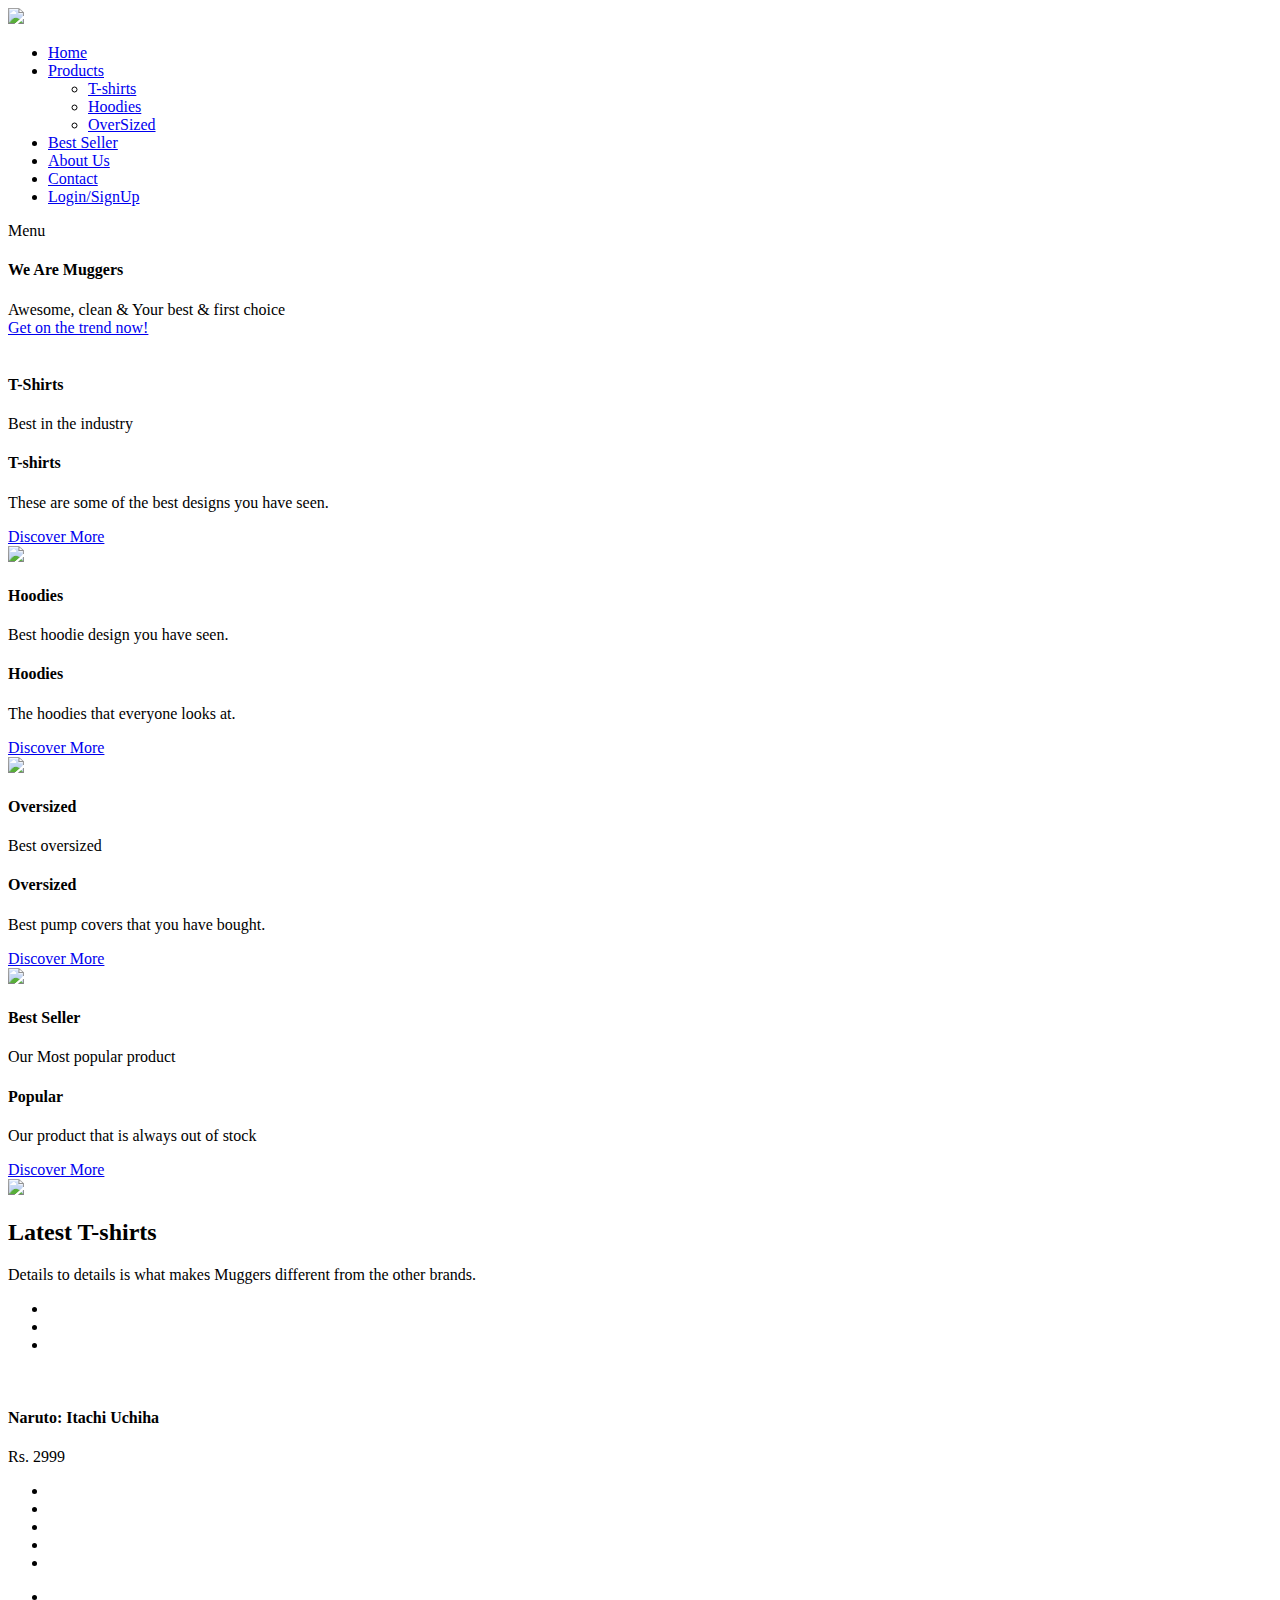
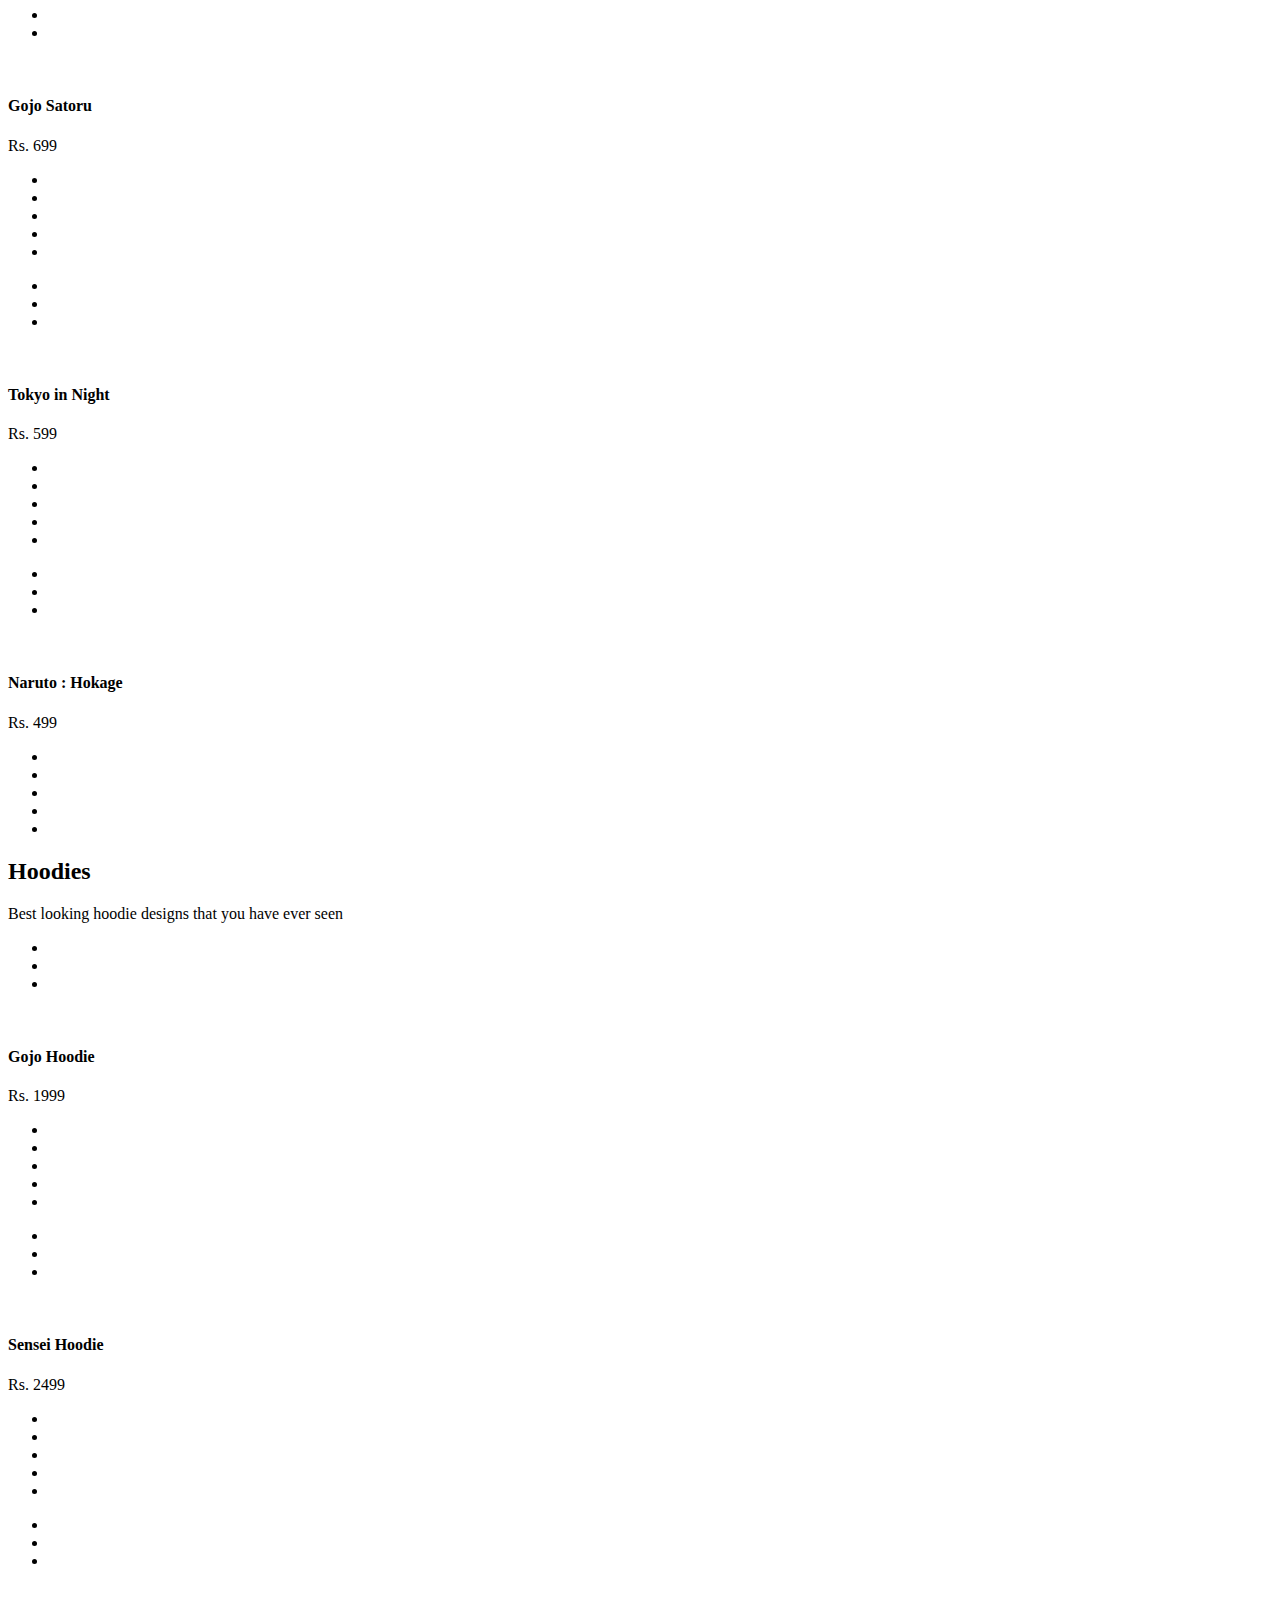
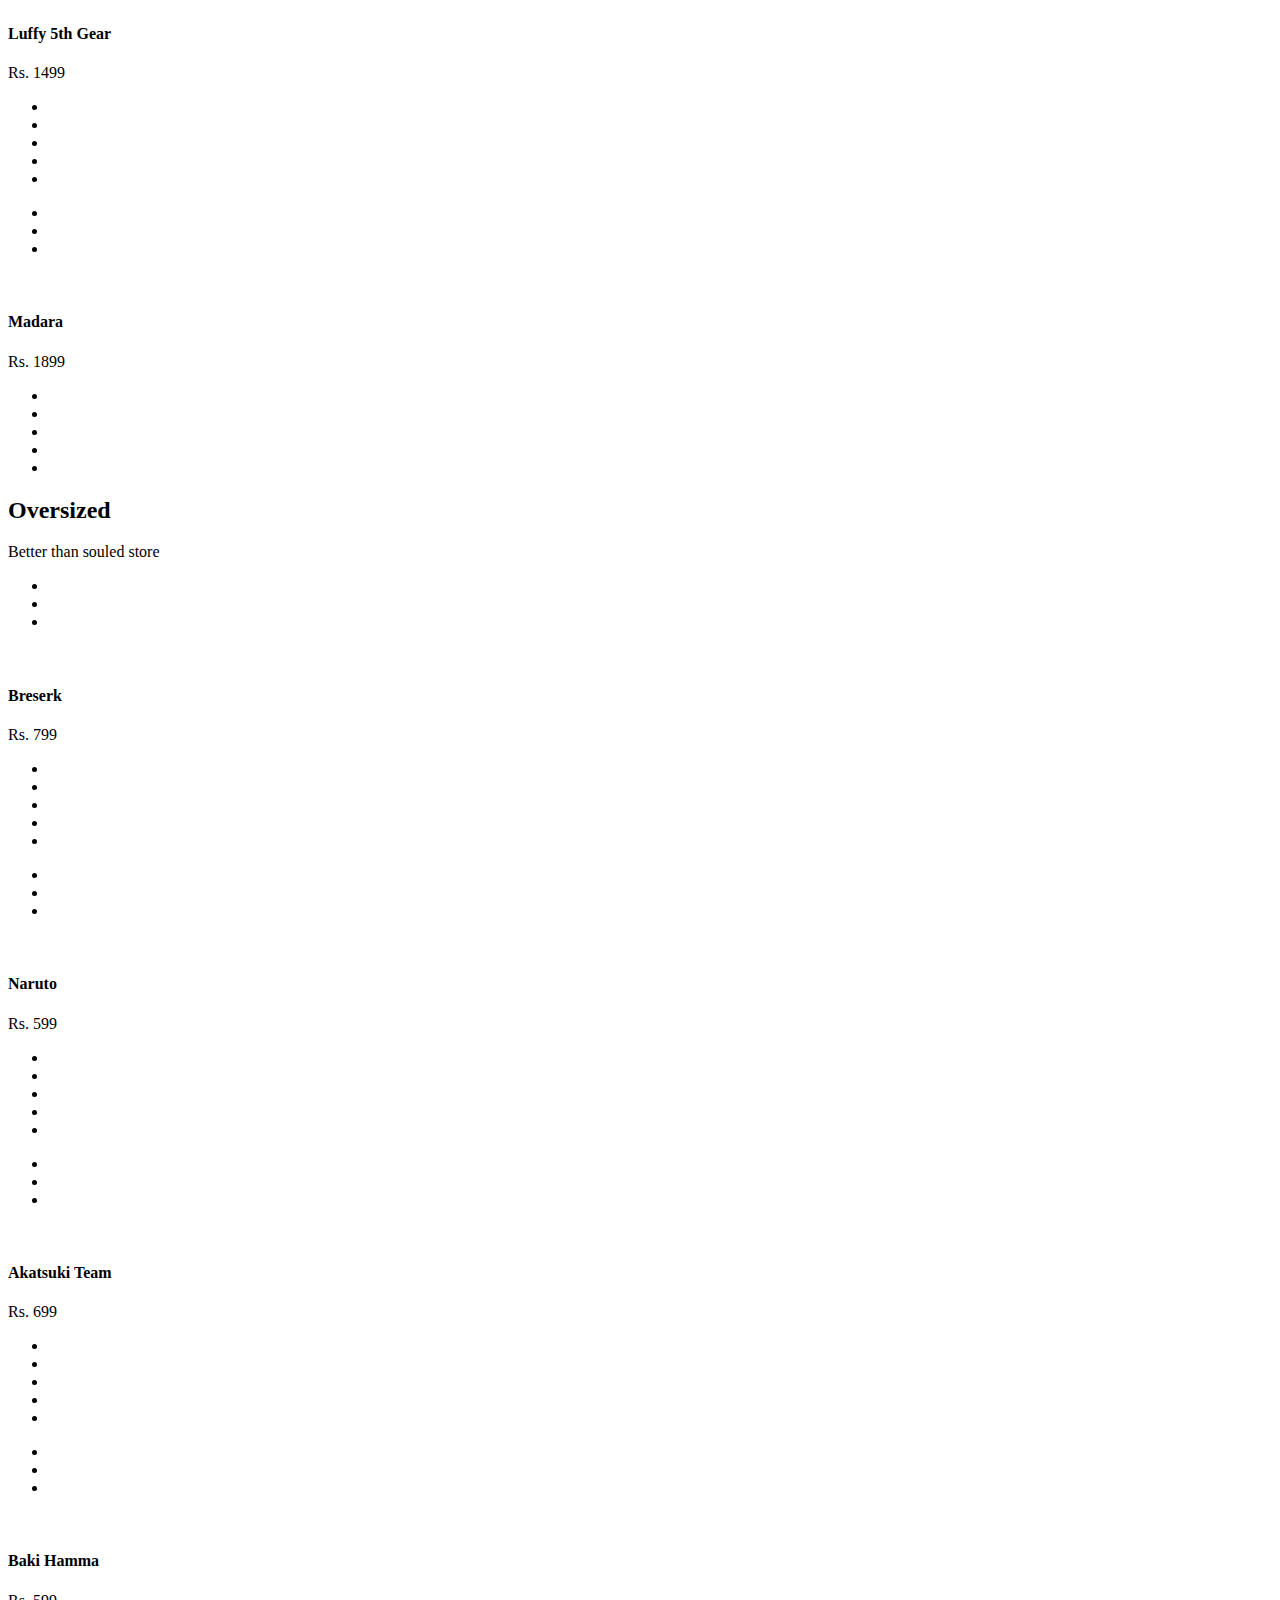
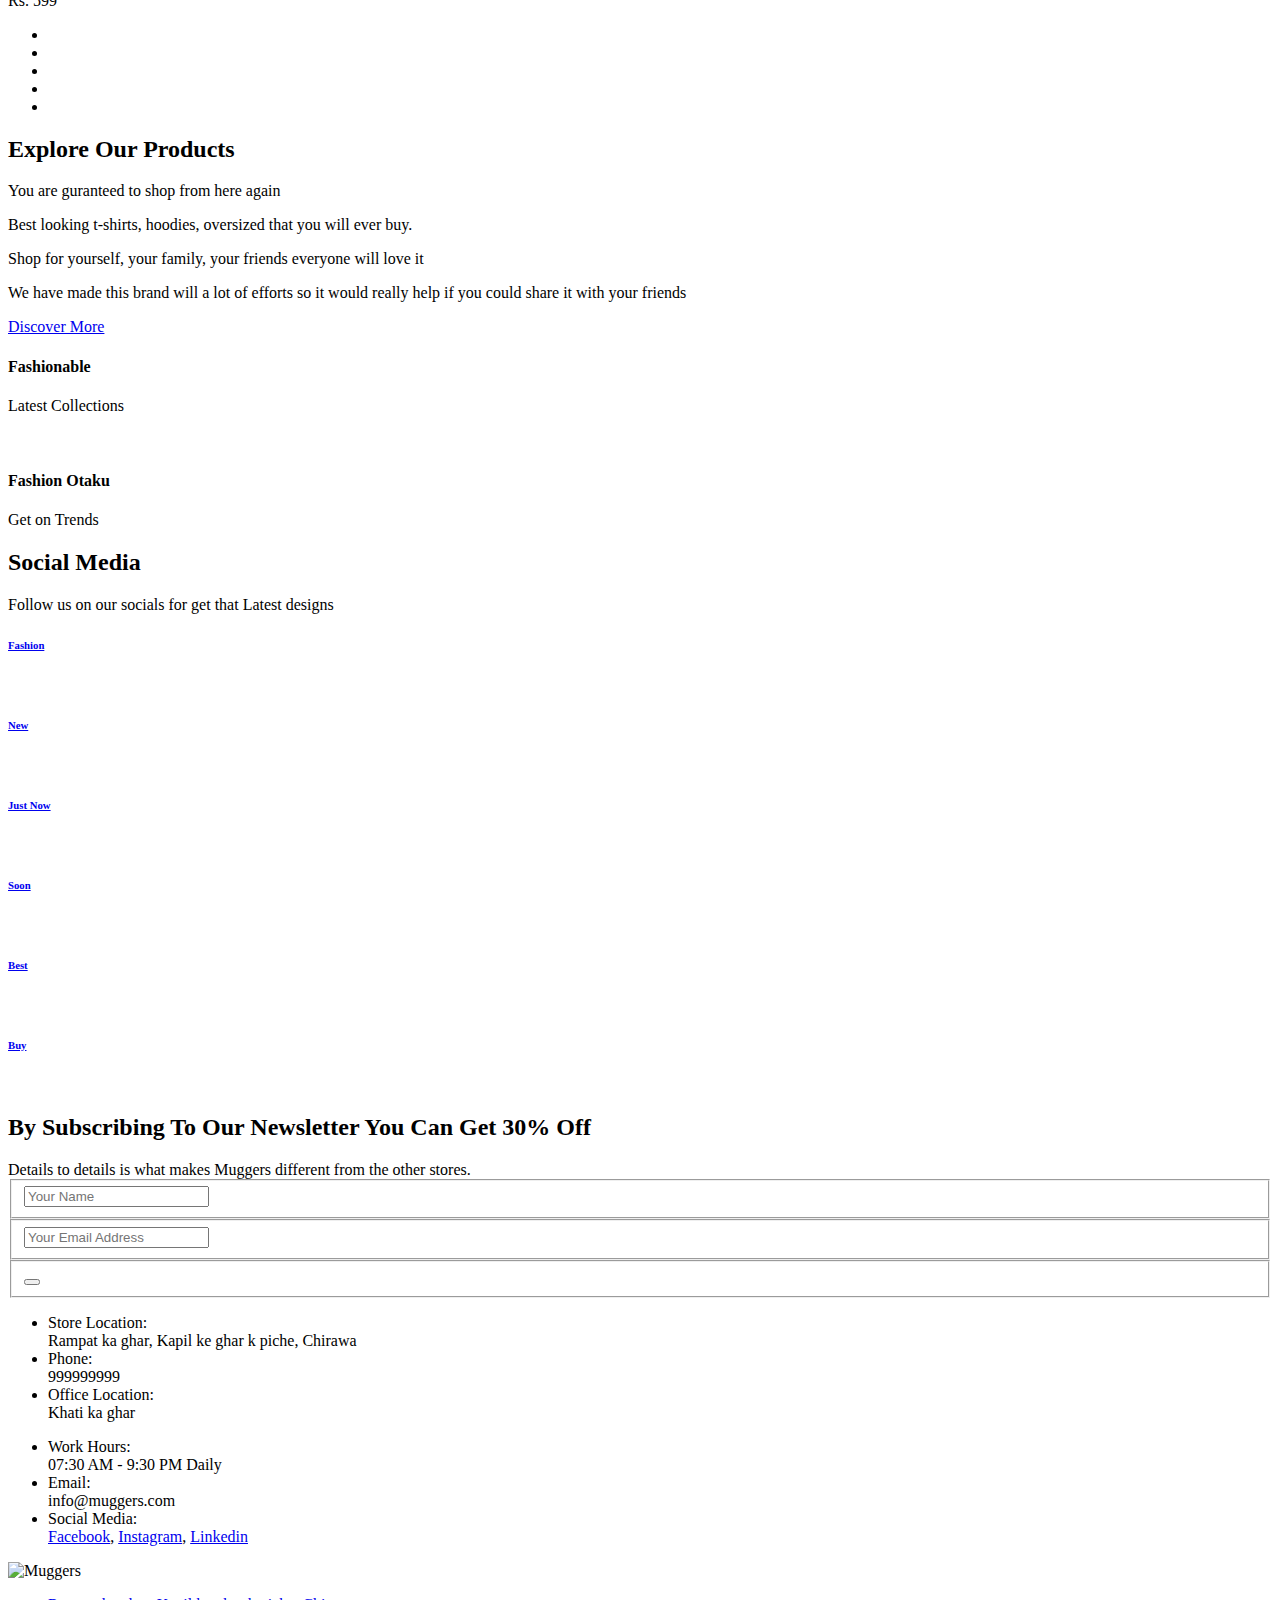
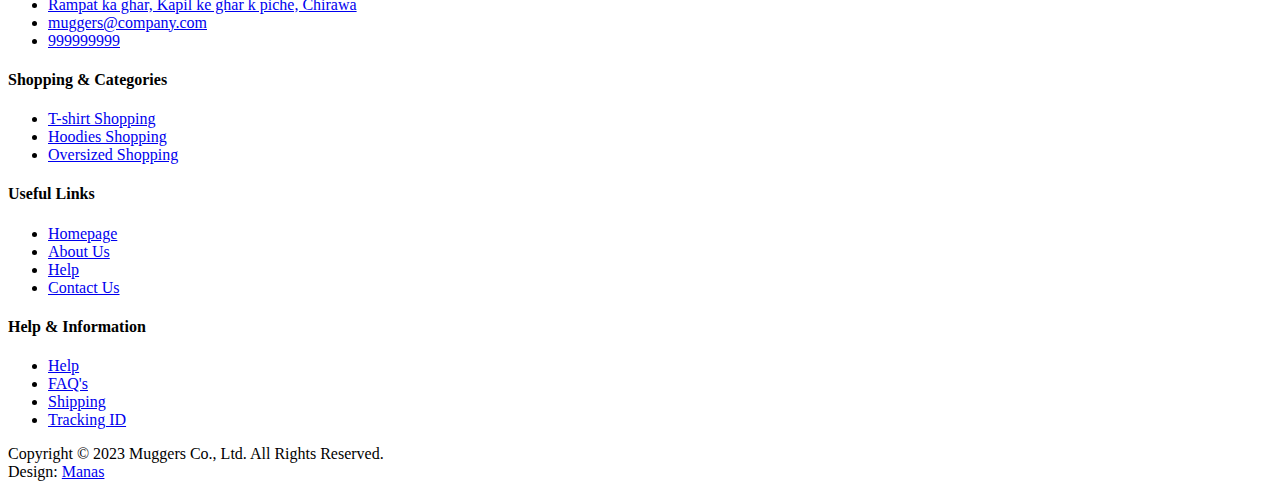
==== index.html @ 5f2b55ff "Add files via upload" ====
<!DOCTYPE html>
<html lang="en">

  <head>

    <meta charset="utf-8">
    <meta name="viewport" content="width=device-width, initial-scale=1, shrink-to-fit=no">
    <meta name="description" content="">
    <meta name="author" content="">
    <link href="https://fonts.googleapis.com/css?family=Poppins:100,200,300,400,500,600,700,800,900&display=swap" rel="stylesheet">

    <title>Muggers Home</title>


    <!-- Additional CSS Files -->
    <link rel="stylesheet" type="text/css" href="assets/css/bootstrap.min.css">

    <link rel="stylesheet" type="text/css" href="assets/css/font-awesome.css">

    <link rel="stylesheet" href="assets/css/templatemo-hexashop.css">

    <link rel="stylesheet" href="assets/css/owl-carousel.css">

    <link rel="stylesheet" href="assets/css/lightbox.css">
    </head>
    
    <body>
    
    <!-- ***** Preloader Start ***** -->
    <div id="preloader">
        <div class="jumper">
            <div></div>
            <div></div>
            <div></div>
        </div>
    </div>  
    <!-- ***** Preloader End ***** -->
    
    
    <!-- ***** Header Area Start ***** -->
    <header class="header-area header-sticky">
        <div class="container">
            <div class="row">
                <div class="col-12">
                    <nav class="main-nav">
                        <!-- ***** Logo Start ***** -->
                        <a href="index.html" class="logo">
                            <img src="assets/images/logo.png">
                        </a>
                        <!-- ***** Logo End ***** -->
                        <!-- ***** Menu Start ***** -->
                        <ul class="nav">
                            <li class="scroll-to-section"><a href="index.html#top" class="active">Home</a></li>
                            <li class="submenu">
                                <a href="javascript:;">Products</a>
                                <ul>
                                    <li class="scroll-to-section"><a href="index.html#tshirt">T-shirts</a></li>
                                    <li class="scroll-to-section"><a href="index.html#hoodie">Hoodies</a></li>
                                    <li class="scroll-to-section"><a href="index.html#oversized">OverSized</a></li>
                                </ul>
                            </li>
                            <li><a href="single-product.html">Best Seller</a></li>
                            <li><a href="about.html">About Us</a></li>                               
                            <li><a href="contact.html">Contact</a></li>
                            <li class="scroll-to-section"><a href="logsin.html">Login/SignUp</a></li>
                        </ul>        
                        <a class='menu-trigger'>
                            <span>Menu</span>
                        </a>
                        <!-- ***** Menu End ***** -->
                    </nav>
                </div>
            </div>
        </div>
    </header>
    <!-- ***** Header Area End ***** -->

    <!-- ***** Main Banner Area Start ***** -->
    <div class="main-banner" id="top">
        <div class="container-fluid">
            <div class="row">
                <div class="col-lg-6">
                    <div class="left-content">
                        <div class="thumb">
                            <div class="inner-content">
                                <h4>We Are Muggers</h4>
                                <span>Awesome, clean &amp; Your best & first choice</span>
                                <div class="main-border-button">
                                    <a href="index.html#tshirt">Get on the trend now!</a>
                                </div>
                            </div>
                            <img src="https://comicsense.b-cdn.net/storage/2021/03/your_name_thread_glow_blk_hb_comicsense.jpg" alt="">
                        </div>
                    </div>
                </div>
                <div class="col-lg-6">
                    <div class="right-content">
                        <div class="row">
                            <div class="col-lg-6">
                                <div class="right-first-image">
                                    <div class="thumb">
                                        <div class="inner-content">
                                            <h4>T-Shirts</h4>
                                            <span>Best in the industry</span>
                                        </div>
                                        <div class="hover-content">
                                            <div class="inner">
                                                <h4>T-shirts</h4>
                                                <p>These are some of the best designs you have seen.</p>
                                                <div class="main-border-button">
                                                    <a href="index.html#tshirt">Discover More</a>
                                                </div>
                                            </div>
                                        </div>
                                        <img src="https://images.bewakoof.com/t1080/men-s-black-gohan-graphic-printed-t-shirt-512884-1694762704-1.jpg?tr=q-100">
                                    </div>
                                </div>
                            </div>
                            <div class="col-lg-6">
                                <div class="right-first-image">
                                    <div class="thumb">
                                        <div class="inner-content">
                                            <h4>Hoodies</h4>
                                            <span>Best hoodie design you have seen.</span>
                                        </div>
                                        <div class="hover-content">
                                            <div class="inner">
                                                <h4>Hoodies</h4>
                                                <p>The hoodies that everyone looks at.</p>
                                                <div class="main-border-button">
                                                    <a href="index.html#hoodie">Discover More</a>
                                                </div>
                                            </div>
                                        </div>
                                        <img src="https://comicsense.b-cdn.net/storage/2021/09/itadori_cosplay_hoodief_comicsense.jpg">
                                    </div>
                                </div>
                            </div>
                            <div class="col-lg-6">
                                <div class="right-first-image">
                                    <div class="thumb">
                                        <div class="inner-content">
                                            <h4>Oversized</h4>
                                            <span>Best oversized</span>
                                        </div>
                                        <div class="hover-content">
                                            <div class="inner">
                                                <h4>Oversized</h4>
                                                <p>Best pump covers that you have bought.</p>
                                                <div class="main-border-button">
                                                    <a href="index.html#oversized">Discover More</a>
                                                </div>
                                            </div>
                                        </div>
                                        <img src="https://sleekandpeek.com/cdn/shop/products/ill-kill-you-satoru-gojo-t-shirt-934328_1300x.jpg?v=1633800433">
                                    </div>
                                </div>
                            </div>
                            <div class="col-lg-6">
                                <div class="right-first-image">
                                    <div class="thumb">
                                        <div class="inner-content">
                                            <h4>Best Seller</h4>
                                            <span>Our Most popular product</span>
                                        </div>
                                        <div class="hover-content">
                                            <div class="inner">
                                                <h4>Popular</h4>
                                                <p>Our product that is always out of stock</p>
                                                <div class="main-border-button">
                                                    <a href="single-product.html">Discover More</a>
                                                </div>
                                            </div>
                                        </div>
                                        <img src="https://m.media-amazon.com/images/W/MEDIAX_792452-T1/images/I/61lct+GxfdL._SL1400_.jpg">
                                    </div>
                                </div>
                            </div>
                        </div>
                    </div>
                </div>
            </div>
        </div>
    </div>
    <!-- ***** Main Banner Area End ***** -->

    <!-- ***** Tshirt Area Starts ***** -->
    <section class="section" id="tshirt">
        <div class="container">
            <div class="row">
                <div class="col-lg-6">
                    <div class="section-heading">
                        <h2>Latest T-shirts</h2>
                        <span>Details to details is what makes Muggers different from the other brands.</span>
                    </div>
                </div>
            </div>
        </div>
        <div class="container">
            <div class="row">
                <div class="col-lg-12">
                    <div class="tshirt-item-carousel">
                        <div class="owl-tshirt-item owl-carousel">
                            <div class="item">
                                <div class="thumb">
                                    <div class="hover-content">
                                        <ul>
                                            <li><a href="single-product.html"><i class="fa fa-eye"></i></a></li>
                                            <li><a href="single-product.html"><i class="fa fa-star"></i></a></li>
                                            <li><a href="single-product.html"><i class="fa fa-shopping-cart"></i></a></li>
                                        </ul>
                                    </div>
                                    <img src="https://images.bewakoof.com/t1080/men-s-black-uchiha-blood-graphic-printed-oversized-t-shirt-616930-1693896944-1.jpg?tr=q-100" alt="">
                                </div>
                                <div class="down-content">
                                    <h4>Naruto: Itachi Uchiha</h4>
                                    <span>Rs. 2999</span>
                                    <ul class="stars">
                                        <li><i class="fa fa-star"></i></li>
                                        <li><i class="fa fa-star"></i></li>
                                        <li><i class="fa fa-star"></i></li>
                                        <li><i class="fa fa-star"></i></li>
                                        <li><i class="fa fa-star"></i></li>
                                    </ul>
                                </div>
                            </div>
                            <div class="item">
                                <div class="thumb">
                                    <div class="hover-content">
                                        <ul>
                                            <li><a href="single-product.html"><i class="fa fa-eye"></i></a></li>
                                            <li><a href="single-product.html"><i class="fa fa-star"></i></a></li>
                                            <li><a href="single-product.html"><i class="fa fa-shopping-cart"></i></a></li>
                                        </ul>
                                    </div>
                                    <img src="https://m.media-amazon.com/images/W/MEDIAX_792452-T1/images/I/7114uGhcy0L._SX679_.jpg" alt="">
                                </div>
                                <div class="down-content">
                                    <h4>Gojo Satoru</h4>
                                    <span>Rs. 699</span>
                                    <ul class="stars">
                                        <li><i class="fa fa-star"></i></li>
                                        <li><i class="fa fa-star"></i></li>
                                        <li><i class="fa fa-star"></i></li>
                                        <li><i class="fa fa-star"></i></li>
                                        <li><i class="fa fa-star"></i></li>
                                    </ul>
                                </div>
                            </div>
                            <div class="item">
                                <div class="thumb">
                                    <div class="hover-content">
                                        <ul>
                                            <li><a href="single-product.html"><i class="fa fa-eye"></i></a></li>
                                            <li><a href="single-product.html"><i class="fa fa-star"></i></a></li>
                                            <li><a href="single-product.html"><i class="fa fa-shopping-cart"></i></a></li>
                                        </ul>
                                    </div>
                                    <img src="https://threadcurry.com/cdn/shop/files/1968922210c01ta10_6557bb0f-633d-40a1-b14b-4a61cf82ae03.jpg?v=1692359570&width=1000" alt="">
                                </div>
                                <div class="down-content">
                                    <h4>Tokyo in Night</h4>
                                    <span>Rs. 599</span>
                                    <ul class="stars">
                                        <li><i class="fa fa-star"></i></li>
                                        <li><i class="fa fa-star"></i></li>
                                        <li><i class="fa fa-star"></i></li>
                                        <li><i class="fa fa-star"></i></li>
                                        <li><i class="fa fa-star"></i></li>
                                    </ul>
                                </div>
                            </div>
                            <div class="item">
                                <div class="thumb">
                                    <div class="hover-content">
                                        <ul>
                                            <li><a href="single-product.html"><i class="fa fa-eye"></i></a></li>
                                            <li><a href="single-product.html"><i class="fa fa-star"></i></a></li>
                                            <li><a href="single-product.html"><i class="fa fa-shopping-cart"></i></a></li>
                                        </ul>
                                    </div>
                                    <img src="https://comicsense.b-cdn.net/storage/2021/03/back.jpg" alt="">
                                </div>
                                <div class="down-content">
                                    <h4>Naruto : Hokage</h4>
                                    <span>Rs. 499</span>
                                    <ul class="stars">
                                        <li><i class="fa fa-star"></i></li>
                                        <li><i class="fa fa-star"></i></li>
                                        <li><i class="fa fa-star"></i></li>
                                        <li><i class="fa fa-star"></i></li>
                                        <li><i class="fa fa-star"></i></li>
                                    </ul>
                                </div>
                            </div>
                        </div>
                    </div>
                </div>
            </div>
        </div>
    </section>
    <!-- ***** T-shirt Area Ends ***** -->

    <!-- ***** Hoodie Area Starts ***** -->
    <section class="section" id="hoodie">
        <div class="container">
            <div class="row">
                <div class="col-lg-6">
                    <div class="section-heading">
                        <h2>Hoodies</h2>
                        <span>Best looking hoodie designs that you have ever seen</span>
                    </div>
                </div>
            </div>
        </div>
        <div class="container">
            <div class="row">
                <div class="col-lg-12">
                    <div class="hoodie-item-carousel">
                        <div class="owl-hoodie-item owl-carousel">
                            <div class="item">
                                <div class="thumb">
                                    <div class="hover-content">
                                        <ul>
                                            <li><a href="single-product.html"><i class="fa fa-eye"></i></a></li>
                                            <li><a href="single-product.html"><i class="fa fa-star"></i></a></li>
                                            <li><a href="single-product.html"><i class="fa fa-shopping-cart"></i></a></li>
                                        </ul>
                                    </div>
                                    <img src="https://m.media-amazon.com/images/W/MEDIAX_792452-T1/images/I/81ZYZa-tsjL._SL1500_.jpg" alt="">
                                </div>
                                <div class="down-content">
                                    <h4>Gojo Hoodie</h4>
                                    <span>Rs. 1999</span>
                                    <ul class="stars">
                                        <li><i class="fa fa-star"></i></li>
                                        <li><i class="fa fa-star"></i></li>
                                        <li><i class="fa fa-star"></i></li>
                                        <li><i class="fa fa-star"></i></li>
                                        <li><i class="fa fa-star"></i></li>
                                    </ul>
                                </div>
                            </div>
                            <div class="item">
                                <div class="thumb">
                                    <div class="hover-content">
                                        <ul>
                                            <li><a href="single-product.html"><i class="fa fa-eye"></i></a></li>
                                            <li><a href="single-product.html"><i class="fa fa-star"></i></a></li>
                                            <li><a href="single-product.html"><i class="fa fa-shopping-cart"></i></a></li>
                                        </ul>
                                    </div>
                                    <img src="https://comicsense.b-cdn.net/storage/2021/03/naruto_07senseichidori_hoodie_listing7_hitanshi-scaled.jpg" alt="">
                                </div>
                                <div class="down-content">
                                    <h4>Sensei Hoodie</h4>
                                    <span>Rs. 2499</span>
                                    <ul class="stars">
                                        <li><i class="fa fa-star"></i></li>
                                        <li><i class="fa fa-star"></i></li>
                                        <li><i class="fa fa-star"></i></li>
                                        <li><i class="fa fa-star"></i></li>
                                        <li><i class="fa fa-star"></i></li>
                                    </ul>
                                </div>
                            </div>
                            <div class="item">
                                <div class="thumb">
                                    <div class="hover-content">
                                        <ul>
                                            <li><a href="single-product.html"><i class="fa fa-eye"></i></a></li>
                                            <li><a href="single-product.html"><i class="fa fa-star"></i></a></li>
                                            <li><a href="single-product.html"><i class="fa fa-shopping-cart"></i></a></li>
                                        </ul>
                                    </div>
                                    <img src="https://m.media-amazon.com/images/I/511BxTuZUFL._SL1080_.jpg" alt="">
                                </div>
                                <div class="down-content">
                                    <h4>Luffy 5th Gear</h4>
                                    <span>Rs. 1499</span>
                                    <ul class="stars">
                                        <li><i class="fa fa-star"></i></li>
                                        <li><i class="fa fa-star"></i></li>
                                        <li><i class="fa fa-star"></i></li>
                                        <li><i class="fa fa-star"></i></li>
                                        <li><i class="fa fa-star"></i></li>
                                    </ul>
                                </div>
                            </div>
                            <div class="item">
                                <div class="thumb">
                                    <div class="hover-content">
                                        <ul>
                                            <li><a href="single-product.html"><i class="fa fa-eye"></i></a></li>
                                            <li><a href="single-product.html"><i class="fa fa-star"></i></a></li>
                                            <li><a href="single-product.html"><i class="fa fa-shopping-cart"></i></a></li>
                                        </ul>
                                    </div>
                                    <img src="https://m.media-amazon.com/images/W/MEDIAX_792452-T1/images/I/913TXRCzxOL._SL1500_.jpg" alt="">
                                </div>
                                <div class="down-content">
                                    <h4>Madara</h4>
                                    <span>Rs. 1899</span>
                                    <ul class="stars">
                                        <li><i class="fa fa-star"></i></li>
                                        <li><i class="fa fa-star"></i></li>
                                        <li><i class="fa fa-star"></i></li>
                                        <li><i class="fa fa-star"></i></li>
                                        <li><i class="fa fa-star"></i></li>
                                    </ul>
                                </div>
                            </div>
                        </div>
                    </div>
                </div>
            </div>
        </div>
    </section>
    <!-- ***** Hoodie Area Ends ***** -->

     <!-- ***** Oversized Area Starts ***** -->
     <section class="section" id="oversized">
        <div class="container">
            <div class="row">
                <div class="col-lg-6">
                    <div class="section-heading">
                        <h2>Oversized</h2>
                        <span>Better than souled store</span>
                    </div>
                </div>
            </div>
        </div>
        <div class="container">
            <div class="row">
                <div class="col-lg-12">
                    <div class="oversized-item-carousel">
                        <div class="owl-oversized-item owl-carousel">
                            <div class="item">
                                <div class="thumb">
                                    <div class="hover-content">
                                        <ul>
                                            <li><a href="single-product.html"><i class="fa fa-eye"></i></a></li>
                                            <li><a href="single-product.html"><i class="fa fa-star"></i></a></li>
                                            <li><a href="single-product.html"><i class="fa fa-shopping-cart"></i></a></li>
                                        </ul>
                                    </div>
                                    <img src="https://www.otakusheaven.in/cdn/shop/files/15_3cafe72e-c9e1-4184-946c-6a637dcb11fb_1024x1024.png?v=1700602531" alt="">
                                </div>
                                <div class="down-content">
                                    <h4>Breserk</h4>
                                    <span>Rs. 799</span>
                                    <ul class="stars">
                                        <li><i class="fa fa-star"></i></li>
                                        <li><i class="fa fa-star"></i></li>
                                        <li><i class="fa fa-star"></i></li>
                                        <li><i class="fa fa-star"></i></li>
                                        <li><i class="fa fa-star"></i></li>
                                    </ul>
                                </div>
                            </div>
                            <div class="item">
                                <div class="thumb">
                                    <div class="hover-content">
                                        <ul>
                                            <li><a href="single-product.html"><i class="fa fa-eye"></i></a></li>
                                            <li><a href="single-product.html"><i class="fa fa-star"></i></a></li>
                                            <li><a href="single-product.html"><i class="fa fa-shopping-cart"></i></a></li>
                                        </ul>
                                    </div>
                                    <img src="https://prod-img.thesouledstore.com/public/theSoul/uploads/catalog/product/1694834120_3747207.jpg?w=480&dpr=2.0" alt="">
                                </div>
                                <div class="down-content">
                                    <h4>Naruto</h4>
                                    <span>Rs. 599</span>
                                    <ul class="stars">
                                        <li><i class="fa fa-star"></i></li>
                                        <li><i class="fa fa-star"></i></li>
                                        <li><i class="fa fa-star"></i></li>
                                        <li><i class="fa fa-star"></i></li>
                                        <li><i class="fa fa-star"></i></li>
                                    </ul>
                                </div>
                            </div>
                            <div class="item">
                                <div class="thumb">
                                    <div class="hover-content">
                                        <ul>
                                            <li><a href="single-product.html"><i class="fa fa-eye"></i></a></li>
                                            <li><a href="single-product.html"><i class="fa fa-star"></i></a></li>
                                            <li><a href="single-product.html"><i class="fa fa-shopping-cart"></i></a></li>
                                        </ul>
                                    </div>
                                    <img src="https://www.dudeme.in/cdn/shop/products/228_900x.jpg?v=1678953014" alt="">
                                </div>
                                <div class="down-content">
                                    <h4>Akatsuki Team</h4>
                                    <span>Rs. 699</span>
                                    <ul class="stars">
                                        <li><i class="fa fa-star"></i></li>
                                        <li><i class="fa fa-star"></i></li>
                                        <li><i class="fa fa-star"></i></li>
                                        <li><i class="fa fa-star"></i></li>
                                        <li><i class="fa fa-star"></i></li>
                                    </ul>
                                </div>
                            </div>
                            <div class="item">
                                <div class="thumb">
                                    <div class="hover-content">
                                        <ul>
                                            <li><a href="single-product.html"><i class="fa fa-eye"></i></a></li>
                                            <li><a href="single-product.html"><i class="fa fa-star"></i></a></li>
                                            <li><a href="single-product.html"><i class="fa fa-shopping-cart"></i></a></li>
                                        </ul>
                                    </div>
                                    <img src="https://fuaark.com/cdn/shop/files/FuaarkAnimeOversizedTshirtGokuYellow_1.jpg?crop=center&height=1557&v=1700804138&width=1038" alt="">
                                </div>
                                <div class="down-content">
                                    <h4>Baki Hamma</h4>
                                    <span>Rs. 599</span>
                                    <ul class="stars">
                                        <li><i class="fa fa-star"></i></li>
                                        <li><i class="fa fa-star"></i></li>
                                        <li><i class="fa fa-star"></i></li>
                                        <li><i class="fa fa-star"></i></li>
                                        <li><i class="fa fa-star"></i></li>
                                    </ul>
                                </div>
                            </div>
                        </div>
                    </div>
                </div>
            </div>
        </div>
    </section>
    <!-- ***** Oversized Area Ends ***** -->

    <!-- ***** Explore Area Starts ***** -->
    <section class="section" id="explore">
        <div class="container">
            <div class="row">
                <div class="col-lg-6">
                    <div class="left-content">
                        <h2>Explore Our Products</h2>
                        <span>You are guranteed to shop from here again</span>
                        <div class="quote">
                            <i class="fa fa-quote-left"></i><p>Best looking t-shirts, hoodies, oversized that you will ever buy.</p>
                        </div>
                        <p>Shop for yourself, your family, your friends everyone will love it</p>
                        <p>We have made this brand will a lot of efforts so it would really help if you could share it with your friends</p>
                        <div class="main-border-button">
                            <a href="products.html">Discover More</a>
                        </div>
                    </div>
                </div>
                <div class="col-lg-6">
                    <div class="right-content">
                        <div class="row">
                            <div class="col-lg-6">
                                <div class="leather">
                                    <h4>Fashionable</h4>
                                    <span>Latest Collections</span>
                                </div>
                            </div>
                            <div class="col-lg-6">
                                <div class="first-image">
                                    <img src="https://m.media-amazon.com/images/W/MEDIAX_792452-T1/images/I/51QBXbSLOkL._SL1000_.jpg" alt="">
                                </div>
                            </div>
                            <div class="col-lg-6">
                                <div class="second-image">
                                    <img src="https://katana.merchsensei.shop/wp-content/uploads/2023/02/63427658fc002a2785277448-yongli-sword-handmade.webp" alt="">
                                </div>
                            </div>
                            <div class="col-lg-6">
                                <div class="types">
                                    <h4>Fashion Otaku</h4>
                                    <span>Get on Trends</span>
                                </div>
                            </div>
                        </div>
                    </div>
                </div>
            </div>
        </div>
    </section>
    <!-- ***** Explore Area Ends ***** -->

    <!-- ***** Social Area Starts ***** -->
    <section class="section" id="social">
        <div class="container">
            <div class="row">
                <div class="col-lg-12">
                    <div class="section-heading">
                        <h2>Social Media</h2>
                        <span>Follow us on our socials for get that Latest designs</span>
                    </div>
                </div>
            </div>
        </div>
        <div class="container">
            <div class="row images">
                <div class="col-2">
                    <div class="thumb">
                        <div class="icon">
                            <a href="http://instagram.com/_kapiljangir/">
                                <h6>Fashion</h6>
                                <i class="fa fa-instagram"></i>
                            </a>
                        </div>
                        <img src="https://comicsense.b-cdn.net/storage/2023/11/onepiece_gear5_jogger_listing3_hitanshi-1-scaled.jpg" alt="">
                    </div>
                </div>
                <div class="col-2">
                    <div class="thumb">
                        <div class="icon">
                            <a href="http://instagram.com/__kapil_05/">
                                <h6>New</h6>
                                <i class="fa fa-instagram"></i>
                            </a>
                        </div>
                        <img src="https://comicsense.b-cdn.net/storage/2022/08/tote_bags_naruto6_comicsense.jpg" alt="">
                    </div>
                </div>
                <div class="col-2">
                    <div class="thumb">
                        <div class="icon">
                            <a href="http://instagram.com/_amitphogat/">
                                <h6>Just Now</h6>
                                <i class="fa fa-instagram"></i>
                            </a>
                        </div>
                        <img src="https://comicsense.b-cdn.net/storage/2021/03/zenitsu_cryface_comicsense.jpg" alt="">
                    </div>
                </div>
                <div class="col-2">
                    <div class="thumb">
                        <div class="icon">
                            <a href="http://instagram.com/_kapiljangir/">
                                <h6>Soon</h6>
                                <i class="fa fa-instagram"></i>
                            </a>
                        </div>
                        <img src="https://comicsense.b-cdn.net/storage/2022/01/devil-fruit-purple_mock_comicsense.jpg" alt="">
                    </div>
                </div>
                <div class="col-2">
                    <div class="thumb">
                        <div class="icon">
                            <a href="http://instagram.com/__kapil_05/">
                                <h6>Best</h6>
                                <i class="fa fa-instagram"></i>
                            </a>
                        </div>
                        <img src="https://comicsense.b-cdn.net/storage/2022/02/TOKYOREVENGERS_MANJIROSANO_BP17615_BANPRESTO_HITANSHI-scaled.jpg" alt="">
                    </div>
                </div>
                <div class="col-2">
                    <div class="thumb">
                        <div class="icon">
                            <a href="http://instagram.com/_amitphogat/">
                                <h6>Buy</h6>
                                <i class="fa fa-instagram"></i>
                            </a>
                        </div>
                        <img src="https://comicsense.b-cdn.net/storage/2022/01/2-1_comicsense-2.jpg" alt="">
                    </div>
                </div>
            </div>
        </div>
    </section>
    <!-- ***** Social Area Ends ***** -->

    <!-- ***** Subscribe Area Starts ***** -->
    <div class="subscribe">
        <div class="container">
            <div class="row">
                <div class="col-lg-8">
                    <div class="section-heading">
                        <h2>By Subscribing To Our Newsletter You Can Get 30% Off</h2>
                        <span>Details to details is what makes Muggers different from the other stores.</span>
                    </div>
                    <form id="subscribe" action="" method="get">
                        <div class="row">
                          <div class="col-lg-5">
                            <fieldset>
                              <input name="name" type="text" id="name" placeholder="Your Name" required="">
                            </fieldset>
                          </div>
                          <div class="col-lg-5">
                            <fieldset>
                              <input name="email" type="text" id="email" pattern="[^ @]*@[^ @]*" placeholder="Your Email Address" required="">
                            </fieldset>
                          </div>
                          <div class="col-lg-2">
                            <fieldset>
                              <button type="submit" id="form-submit" class="main-dark-button"><i class="fa fa-paper-plane"></i></button>
                            </fieldset>
                          </div>
                        </div>
                    </form>
                </div>
                <div class="col-lg-4">
                    <div class="row">
                        <div class="col-6">
                            <ul>
                                <li>Store Location:<br><span>Rampat ka ghar, Kapil ke ghar k piche, Chirawa</span></li>
                                <li>Phone:<br><span>999999999</span></li>
                                <li>Office Location:<br><span>Khati ka ghar </span></li>
                            </ul>
                        </div>
                        <div class="col-6">
                            <ul>
                                <li>Work Hours:<br><span>07:30 AM - 9:30 PM Daily</span></li>
                                <li>Email:<br><span>info@muggers.com</span></li>
                                <li>Social Media:<br><span><a href="#">Facebook</a>, <a href="#">Instagram</a>, <a href="#">Linkedin</a></span></li>
                            </ul>
                        </div>
                    </div>
                </div>
            </div>
        </div>
    </div>
    <!-- ***** Subscribe Area Ends ***** -->
    
    <!-- ***** Footer Start ***** -->
    <footer>
        <div class="container">
            <div class="row">
                <div class="col-lg-3">
                    <div class="first-item">
                        <div class="logo">
                            <img src="assets/images/logod.png" alt="Muggers">
                        </div>
                        <ul>
                            <li><a href="#">Rampat ka ghar, Kapil ke ghar k piche, Chirawa</a></li>
                            <li><a href="#">muggers@company.com</a></li>
                            <li><a href="#">999999999</a></li>
                        </ul>
                    </div>
                </div>
                <div class="col-lg-3">
                    <h4>Shopping &amp; Categories</h4>
                    <ul>
                        <li><a href="index.html#tshirt">T-shirt Shopping</a></li>
                        <li><a href="index.html#hoodie">Hoodies Shopping</a></li>
                        <li><a href="index.html#oversized">Oversized Shopping</a></li>
                    </ul>
                </div>
                <div class="col-lg-3">
                    <h4>Useful Links</h4>
                    <ul>
                        <li><a href="#">Homepage</a></li>
                        <li><a href="about.html">About Us</a></li>
                        <li><a href="#">Help</a></li>
                        <li><a href="contact.html">Contact Us</a></li>
                    </ul>
                </div>
                <div class="col-lg-3">
                    <h4>Help &amp; Information</h4>
                    <ul>
                        <li><a href="#">Help</a></li>
                        <li><a href="#">FAQ's</a></li>
                        <li><a href="#">Shipping</a></li>
                        <li><a href="#">Tracking ID</a></li>
                    </ul>
                </div>
                <div class="col-lg-12">
                    <div class="under-footer">
                        <p>Copyright © 2023 Muggers Co., Ltd. All Rights Reserved. 
                        
                        <br>Design: <a href="http://instagram.com/kmanas2002/" target="_parent" title="maker">Manas</a></p>
                        <!-- <ul>
                            <li><a href="#"><i class="fa fa-facebook"></i></a></li>
                            <li><a href="#"><i class="fa fa-twitter"></i></a></li>
                            <li><a href="#"><i class="fa fa-linkedin"></i></a></li>
                            <li><a href="#"><i class="fa fa-behance"></i></a></li>
                        </ul> -->
                    </div>
                </div>
            </div>
        </div>
    </footer>
    

    <!-- jQuery -->
    <script src="assets/js/jquery-2.1.0.min.js"></script>

    <!-- Bootstrap -->
    <script src="assets/js/popper.js"></script>
    <script src="assets/js/bootstrap.min.js"></script>

    <!-- Plugins -->
    <script src="assets/js/owl-carousel.js"></script>
    <script src="assets/js/accordions.js"></script>
    <script src="assets/js/datepicker.js"></script>
    <script src="assets/js/scrollreveal.min.js"></script>
    <script src="assets/js/waypoints.min.js"></script>
    <script src="assets/js/jquery.counterup.min.js"></script>
    <script src="assets/js/imgfix.min.js"></script> 
    <script src="assets/js/slick.js"></script> 
    <script src="assets/js/lightbox.js"></script> 
    <script src="assets/js/isotope.js"></script> 
    
    <!-- Global Init -->
    <script src="assets/js/custom.js"></script>

    <script>

        $(function() {
            var selectedClass = "";
            $("p").click(function(){
            selectedClass = $(this).attr("data-rel");
            $("#portfolio").fadeTo(50, 0.1);
                $("#portfolio div").not("."+selectedClass).fadeOut();
            setTimeout(function() {
              $("."+selectedClass).fadeIn();
              $("#portfolio").fadeTo(50, 1);
            }, 500);
                
            });
        });

    </script>

  </body>
</html>
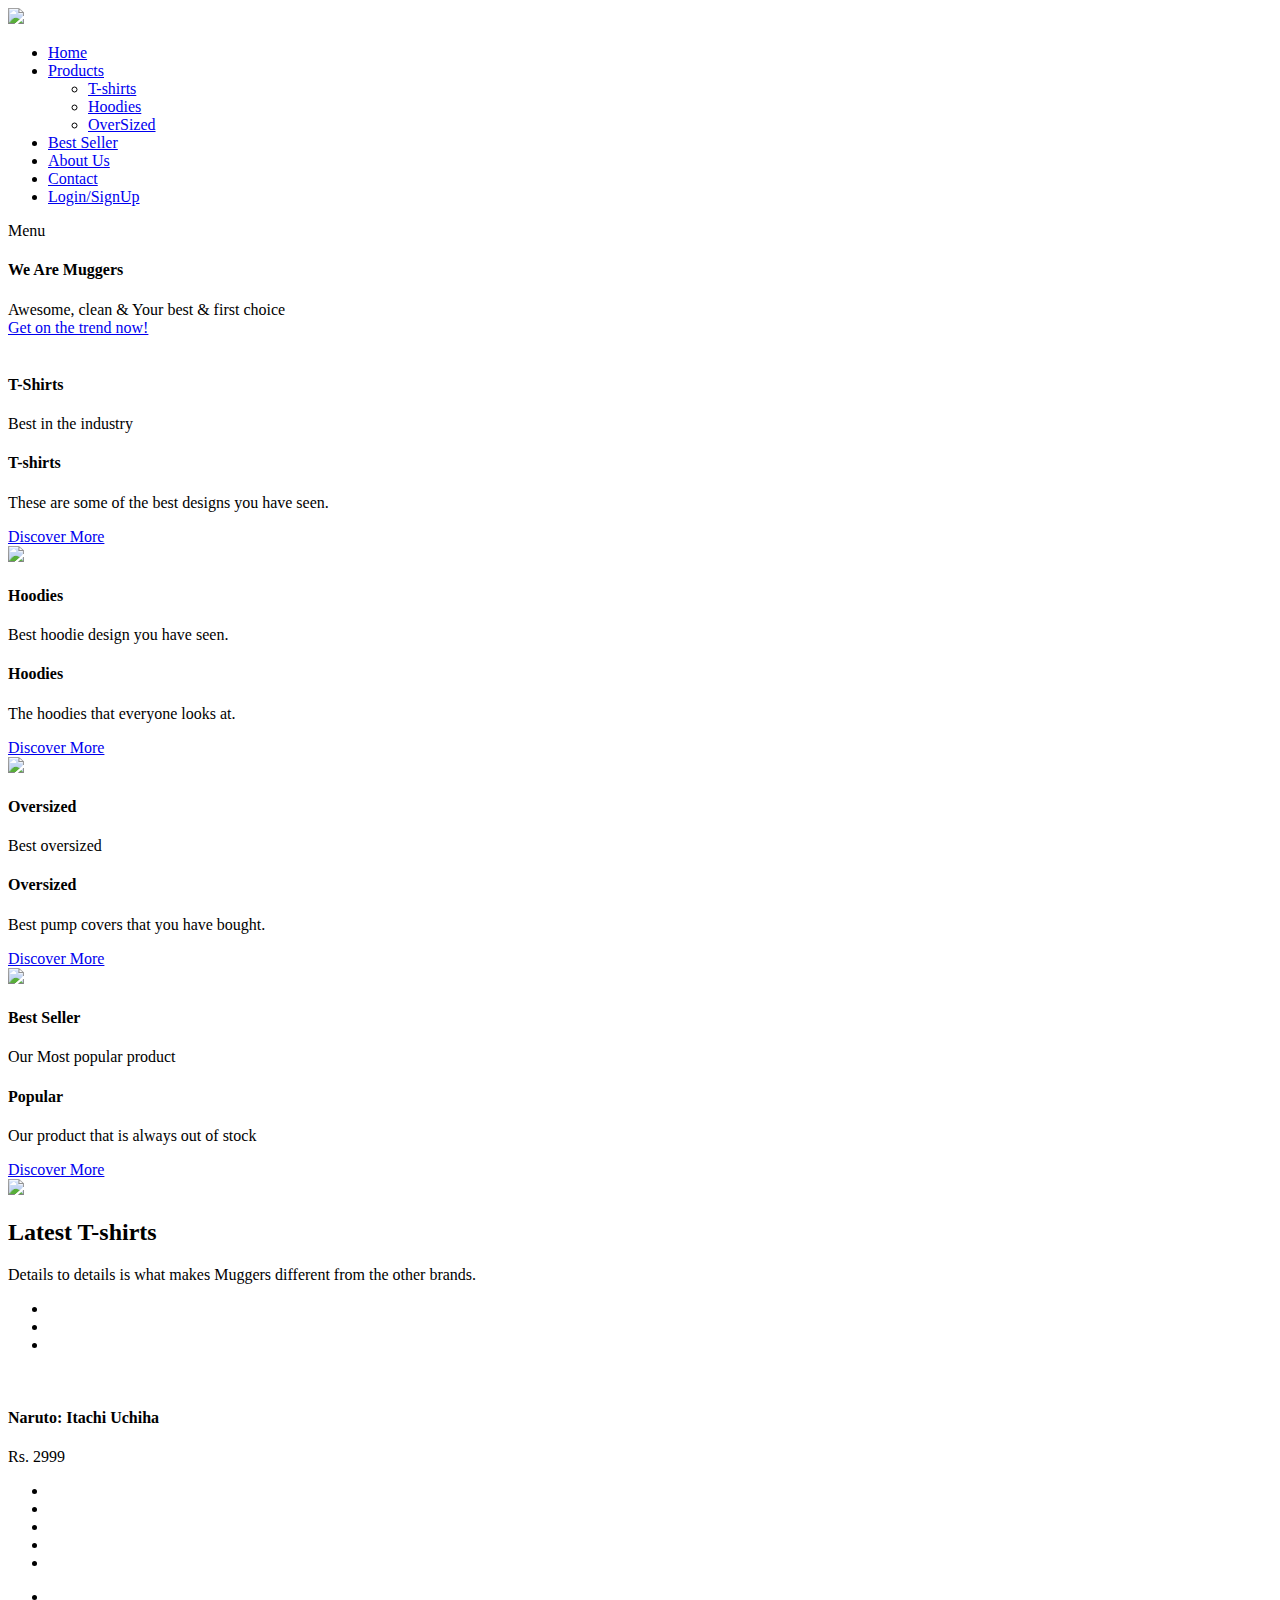
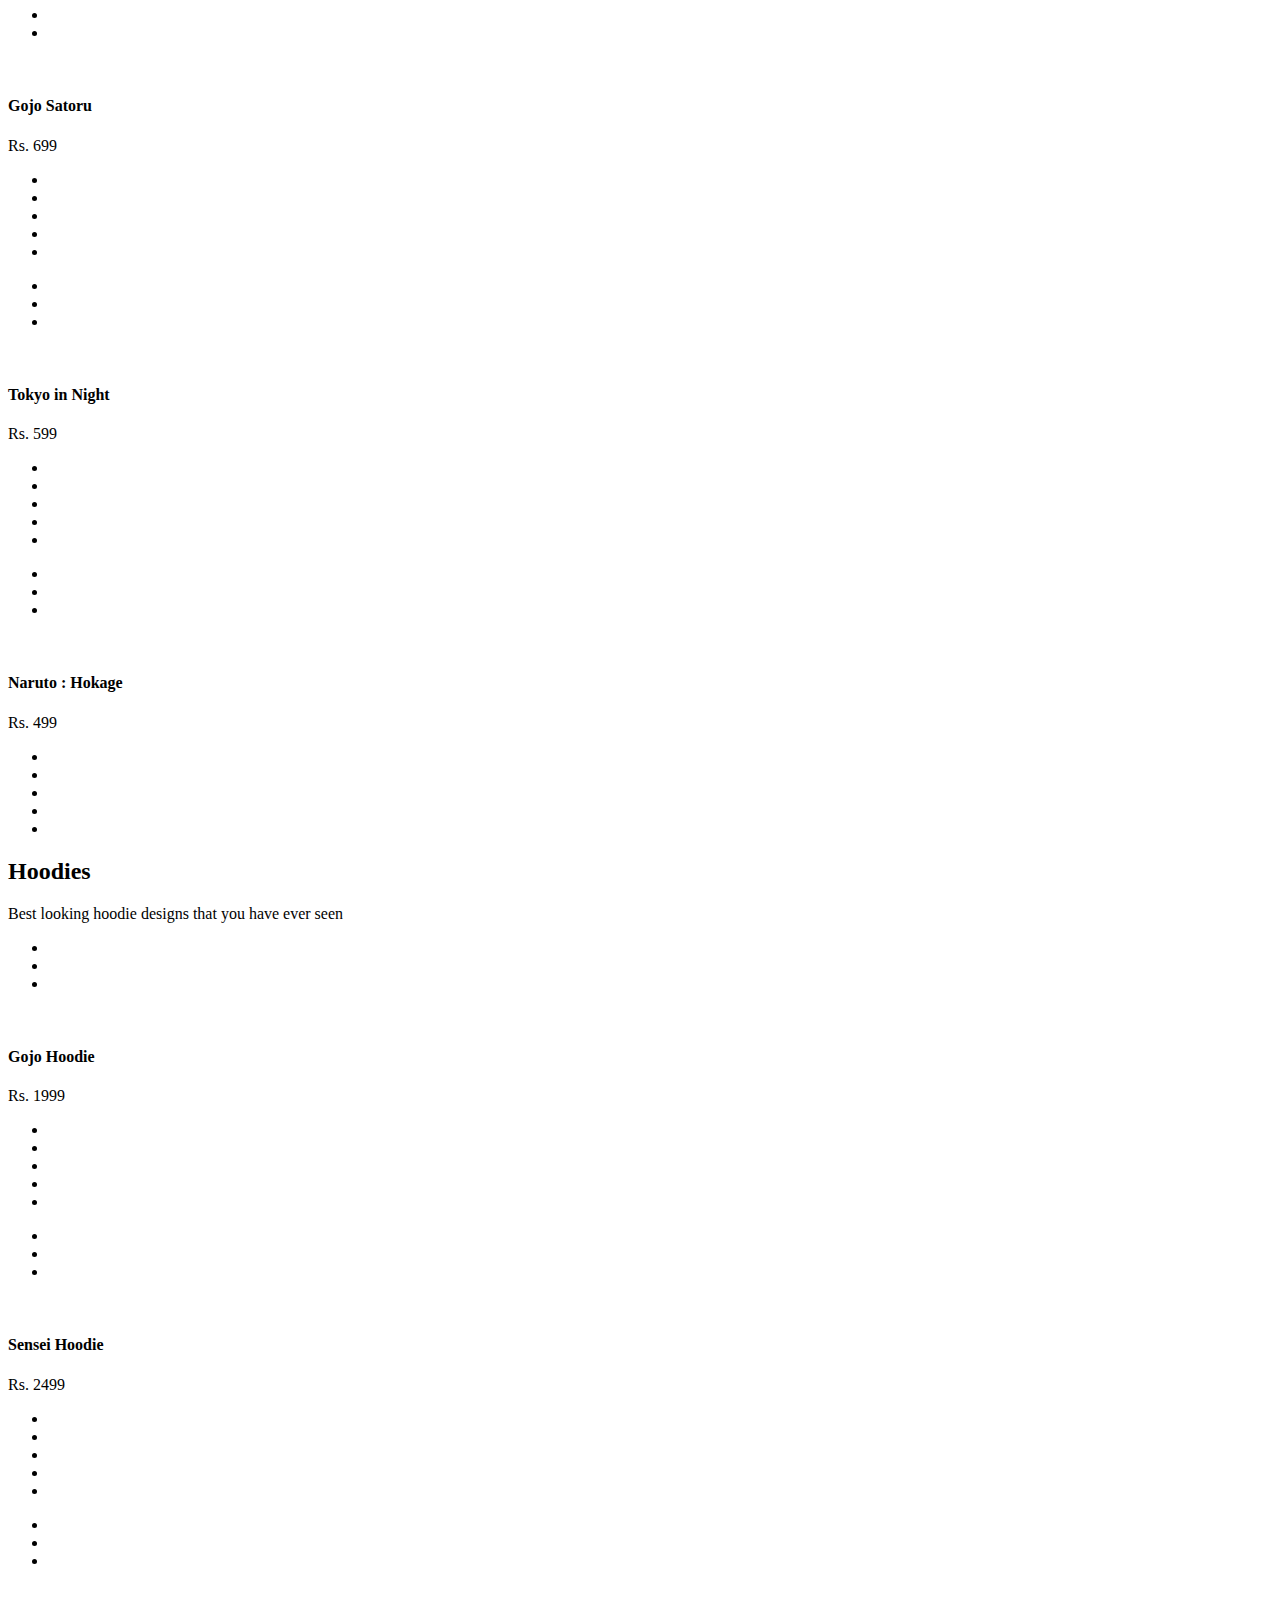
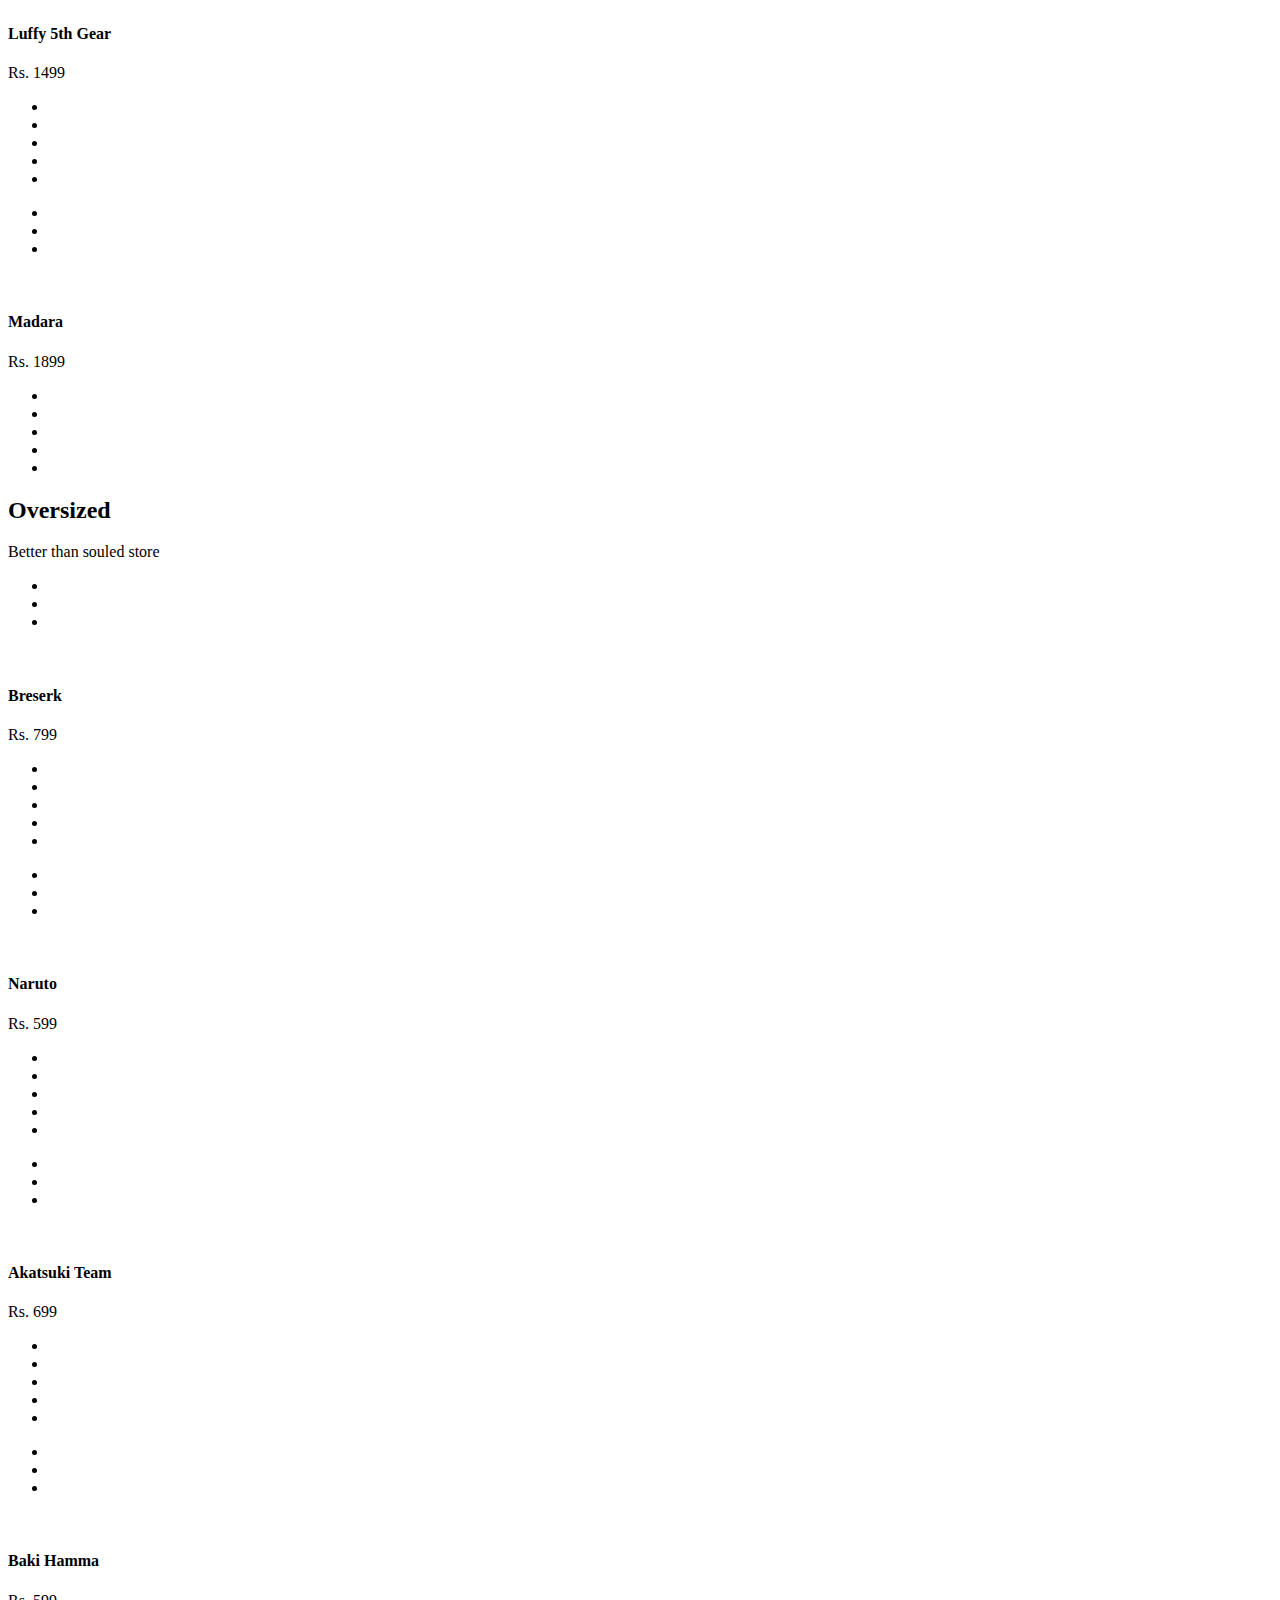
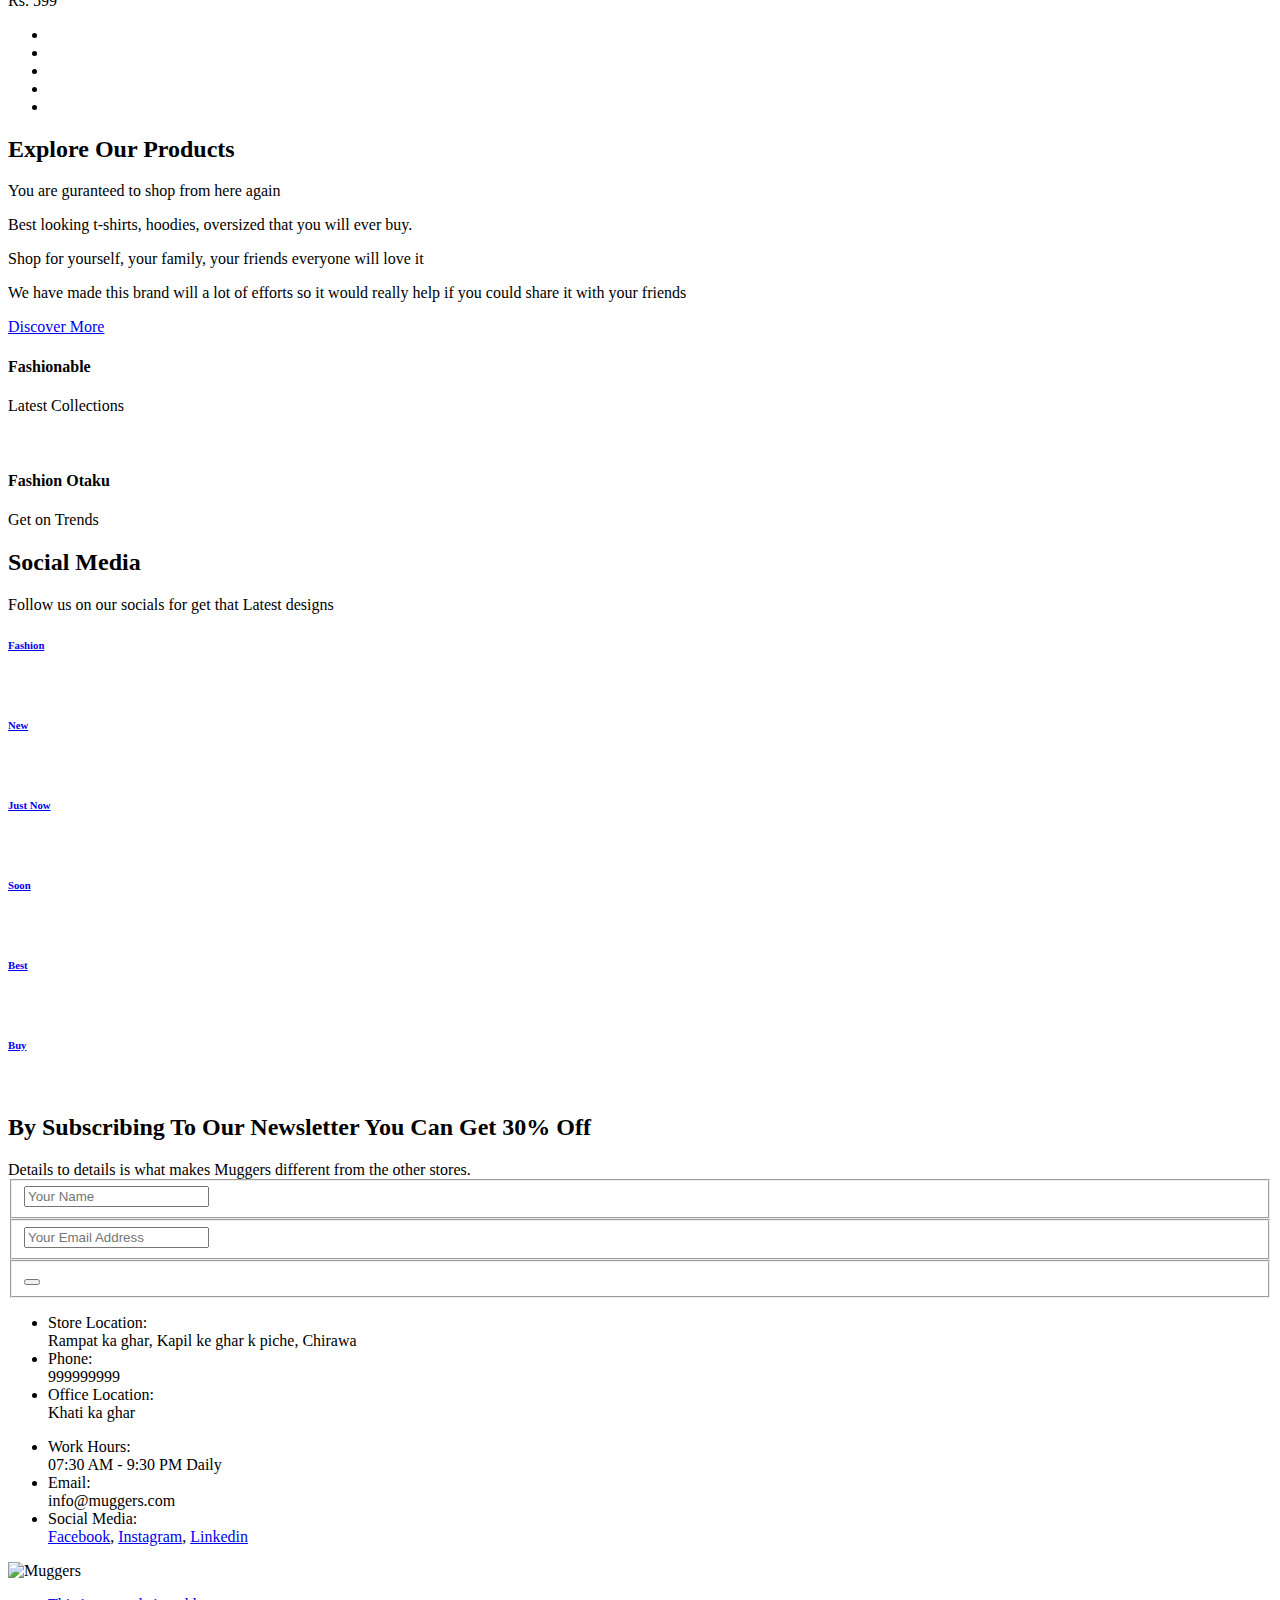
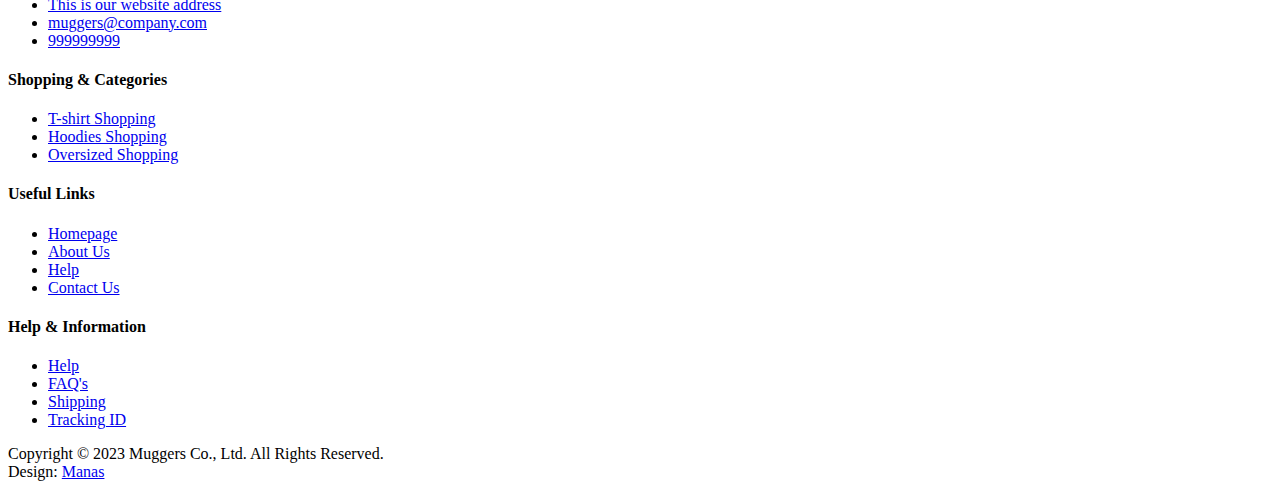
==== commit b18d9965: "Add files via upload" ====
--- a/index.html
+++ b/index.html
@@ -733,7 +733,7 @@
                             <img src="assets/images/logod.png" alt="Muggers">
                         </div>
                         <ul>
-                            <li><a href="#">Rampat ka ghar, Kapil ke ghar k piche, Chirawa</a></li>
+                            <li><a href="#">This is our website address</a></li>
                             <li><a href="#">muggers@company.com</a></li>
                             <li><a href="#">999999999</a></li>
                         </ul>
